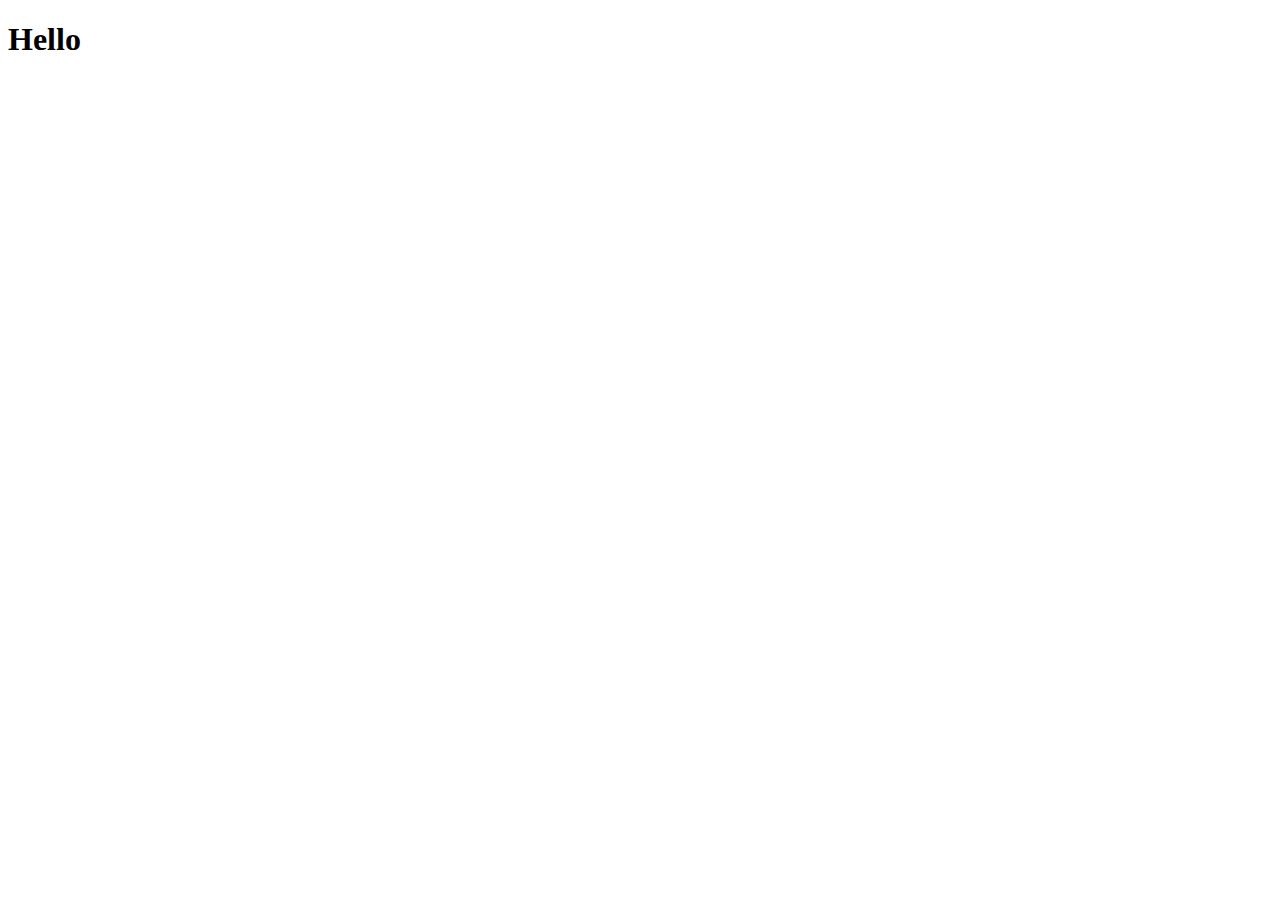
==== modification.html @ 1bc31d7f "add html and h1 hello" ====
<!DOCTYPE html>
<html lang="en">
	<head>
		<meta charset="UTF-8" />
		<meta http-equiv="X-UA-Compatible" content="IE=edge" />
		<meta name="viewport" content="width=, initial-scale=1.0" />
		<title>Document</title>
	</head>
	<body>
		<h1>Hello</h1>
	</body>
</html>
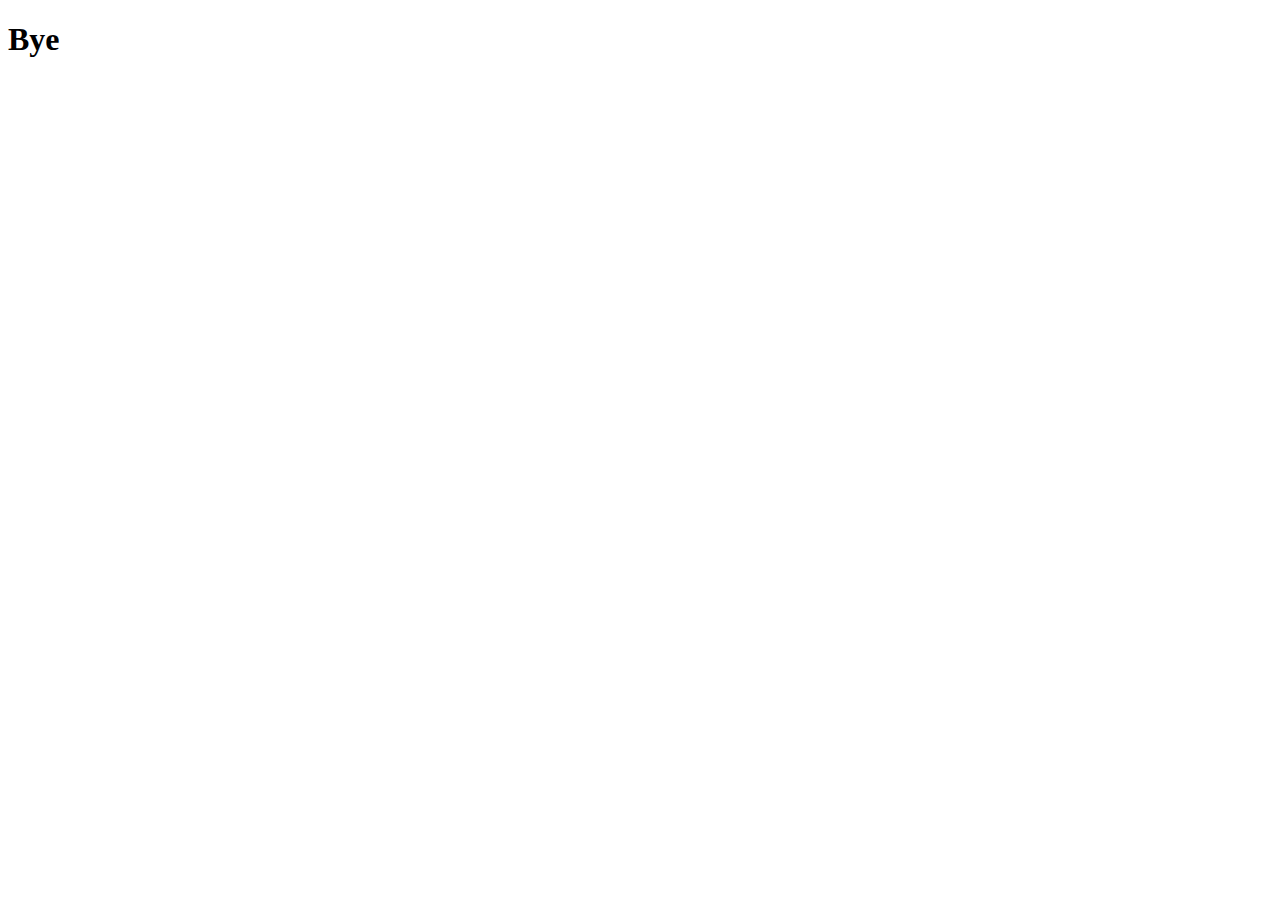
==== commit b4359113: "h1 Bye" ====
--- a/modification.html
+++ b/modification.html
@@ -7,6 +7,6 @@
 		<title>Document</title>
 	</head>
 	<body>
-		<h1>Hello</h1>
+		<h1>Bye</h1>
 	</body>
 </html>
